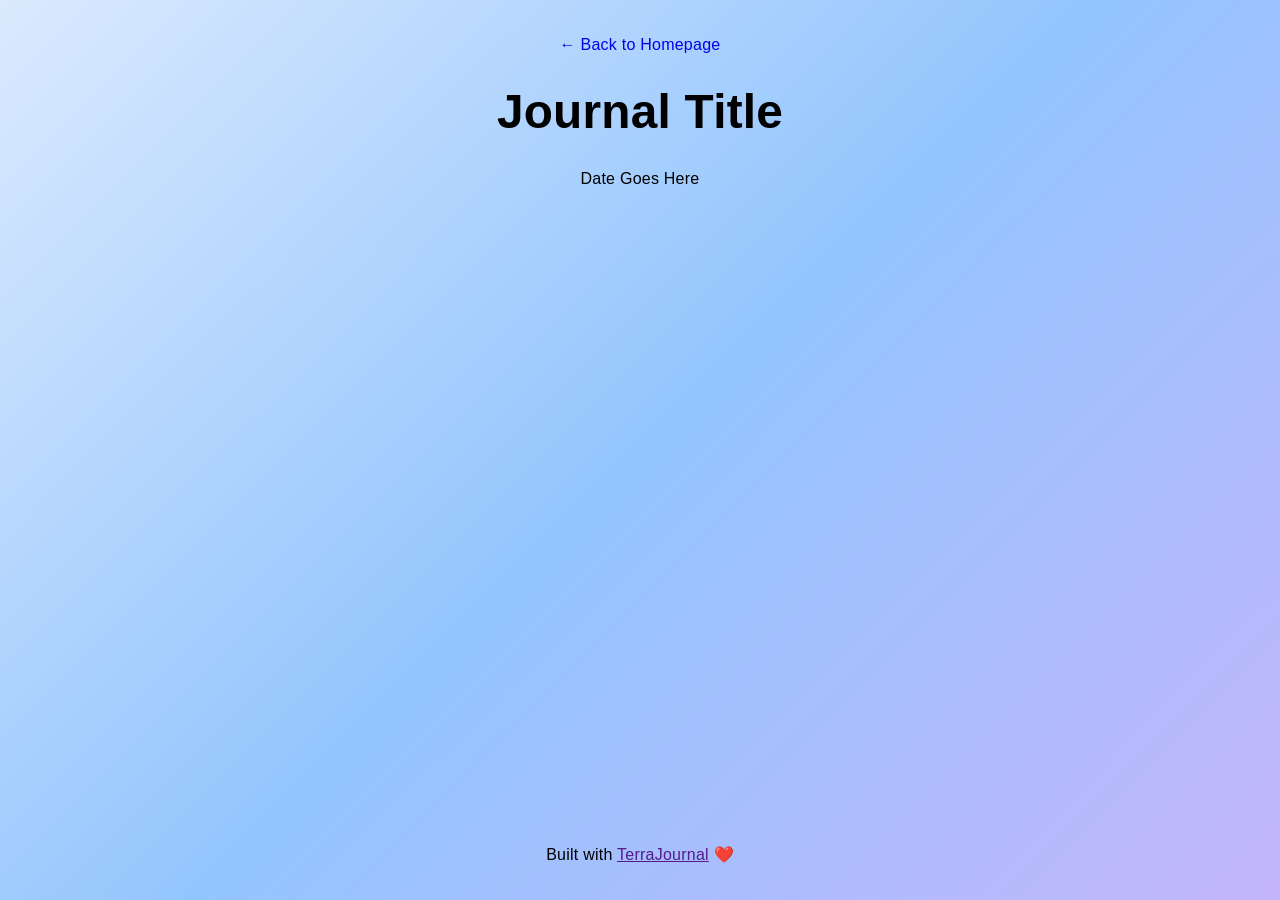
==== src/articles/article-template.html @ 15dad1d0 "Initial commit" ====
<!--
  TerraJournal v0.1.0
  2026 Sachin Suresh
  Licensed under GNU GPLv3 
-->

<!DOCTYPE html>
<html lang="en">
  <head>
    <meta charset="UTF-8">
    <meta name="viewport" content="width=device-width, initial-scale=1.0">
    <meta http-equiv="X-UA-Compatible" content="ie=edge">
    <title>Article Name</title>
    <link rel="stylesheet" href="../styles.css">
  </head>
  <body>
    <header>
      <a href="../index.html">← Back to Homepage</a>
      <h1 id="article-header">Journal Title</h1>
      <p>Date Goes Here</p>
    </header>
    <article>
      <!-- 
        Article content is inserted dynamically here during Terraform execution

        <p>
          Lorem ipsum dolor sit amet, consectetur adipiscing elit, sed do eiusmod tempor incididunt ut labore et dolore magna aliqua. Ut enim ad minim veniam, quis nostrud exercitation ullamco laboris nisi ut aliquip ex ea commodo consequat. Duis aute irure dolor in reprehenderit in voluptate velit esse cillum dolore eu fugiat nulla pariatur. Excepteur sint occaecat cupidatat non proident, sunt in culpa qui officia deserunt mollit anim id est laborum.
        </p> 
      -->
    </article>
    <footer>
      Built with <a href>TerraJournal</a> ❤️
    </footer>
  </body>
</html>
---- src/styles.css ----
/*
  TerraJournal v0.1.0
  2026 Sachin Suresh
  Licensed under GNU GPLv3 
*/

/**************/
/* CSS Resets */
/**************/

/* Use a more-intuitive box-sizing model */
*, *::before, *::after {
    box-sizing: border-box;
}

/* Remove any default user agent margins */
*:not(dialog) {
    margin: 0;
}

/***************/
/* Type scale /*/
/***************/

h1 {
    font-size: 2.986rem;

    @media screen and (max-width: 576px) {
        font-size: 2.488rem;
    }
}

h2 {
    font-size: 2.488rem;

    @media screen and (max-width: 576px) {
        font-size: 2.074rem;
    }
}

h3 {
    font-size: 2.074rem;

    @media screen and (max-width: 576px) {
        font-size: 1.728rem;
    }
}

p {
    font-size: 1rem;
}

/***************/
/* Base styles */
/***************/

:root {
    --page-content-max-width: 35rem;
}

body {
    font-family: 'Trebuchet MS', sans-serif;
    letter-spacing: 0.015rem;
    line-height: 1.6;
    min-height: 100vh;
    background: #dbeafe;
    background: linear-gradient(135deg, #dbeafe, #93c5fd, #c4b5fd);
}

body {
    display: flex;
    flex-direction: column;
    align-items: center;
    row-gap: 3rem;
    padding: 2rem;
}

header {
    text-align: center;
    max-width: var(--page-content-max-width);

    & a {
        display: inline-block;
        text-decoration: none;
        margin-bottom: 1rem;

        &:hover {
            text-decoration: underline;
        }
    }

    & h1 {
        margin-bottom: 1rem;

        &:not(#article-header)::after {
            content: '';
            display: inline-block;
            width: 1rem;
            height: 2.5rem;
            margin-left: 0.75rem;
            background: black;
            animation: blinkingCursor 1s steps(1) infinite            
        }
    }
}

nav, article {
    flex-grow: 1;
    max-width: var(--page-content-max-width);
}

nav {
    & h3 {
        margin-bottom: 2rem;
    }

    & #article-links {
        display: flex;
        flex-direction: column;
        row-gap: 2rem;

        & .article-link {
            display: flex;
            flex-basis: 100%;

            &:hover {
                cursor: pointer;
                outline: 0.125rem solid black;
                outline-offset: 1rem;
                border-radius: 0.5rem;
                animation: headingHover 900ms steps(1) infinite   
            }

            & > a {
                display: inline-block;
                flex-grow: 1;
                padding-right: 1rem;
                color: black;
                text-decoration: none;
            }
            
            & span {
                align-self: flex-start;
            }
        }
    }
}

article {
    & p:nth-of-type(1n+2) {
        margin-top: 1rem;
    }
}

/**************/
/* Keyframes /*/
/**************/

@keyframes blinkingCursor {
    50% {
        opacity: 0;
    }
}

@keyframes headingHover {
    25% {
        outline-style: dashed;
    }
    50% {
        outline-style: dotted;
    }
    75% {
        outline-style: dashed;
    }
}
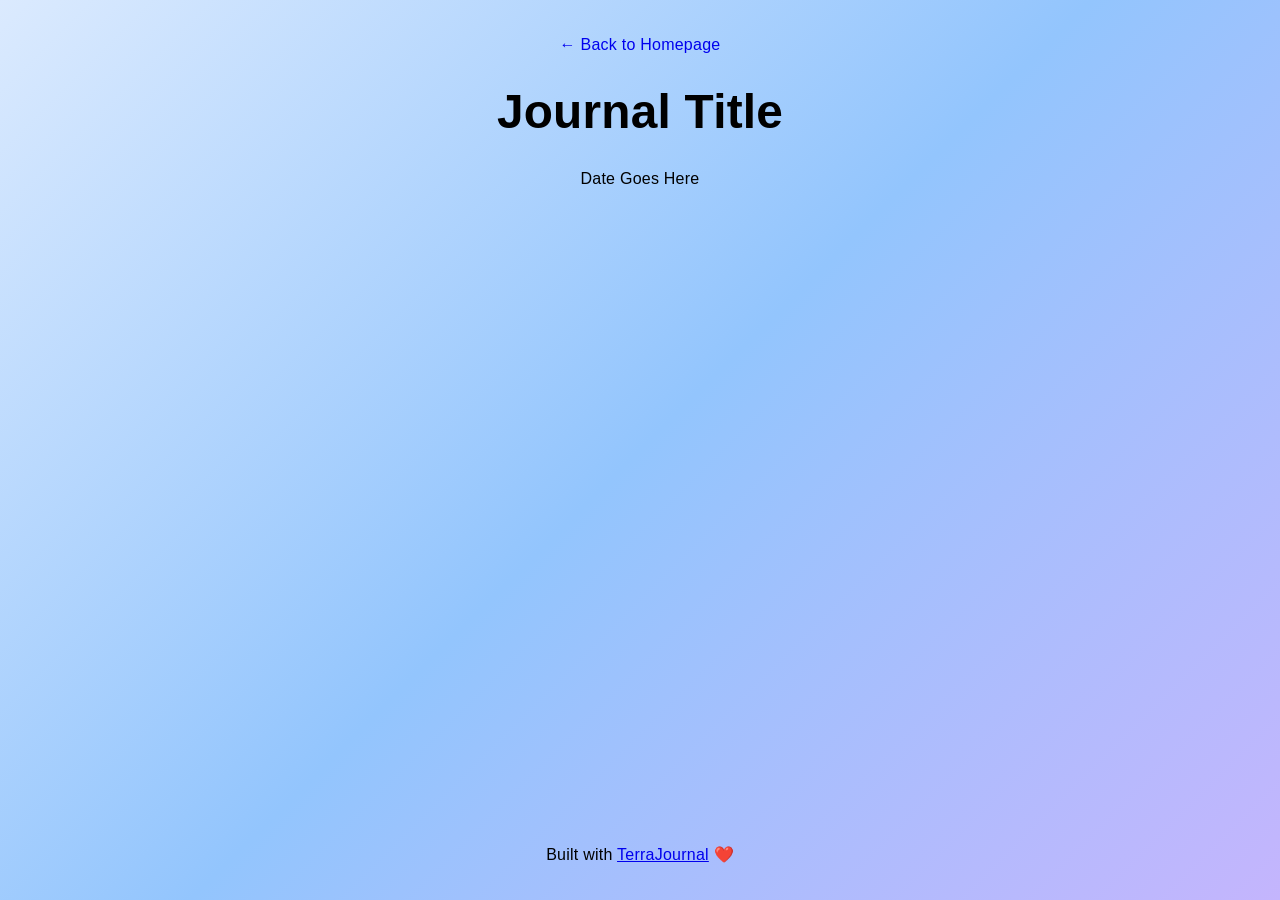
==== commit 3b01b3a5: "Summary of Changes: Adjusted links to point to new repo." ====
--- a/src/articles/article-template.html
+++ b/src/articles/article-template.html
@@ -2,6 +2,7 @@
   TerraJournal v0.1.0
   2026 Sachin Suresh
   Licensed under GNU GPLv3 
+  https://github.com/SureshS13/TerraJournal
 -->
 
 <!DOCTYPE html>
@@ -29,7 +30,7 @@
       -->
     </article>
     <footer>
-      Built with <a href>TerraJournal</a> ❤️
+      Built with <a href="https://github.com/SureshS13/TerraJournal" target="_blank">TerraJournal</a> ❤️
     </footer>
   </body>
 </html>
--- a/src/styles.css
+++ b/src/styles.css
@@ -2,6 +2,7 @@
   TerraJournal v0.1.0
   2026 Sachin Suresh
   Licensed under GNU GPLv3 
+  https://github.com/SureshS13/TerraJournal
 */
 
 /**************/
